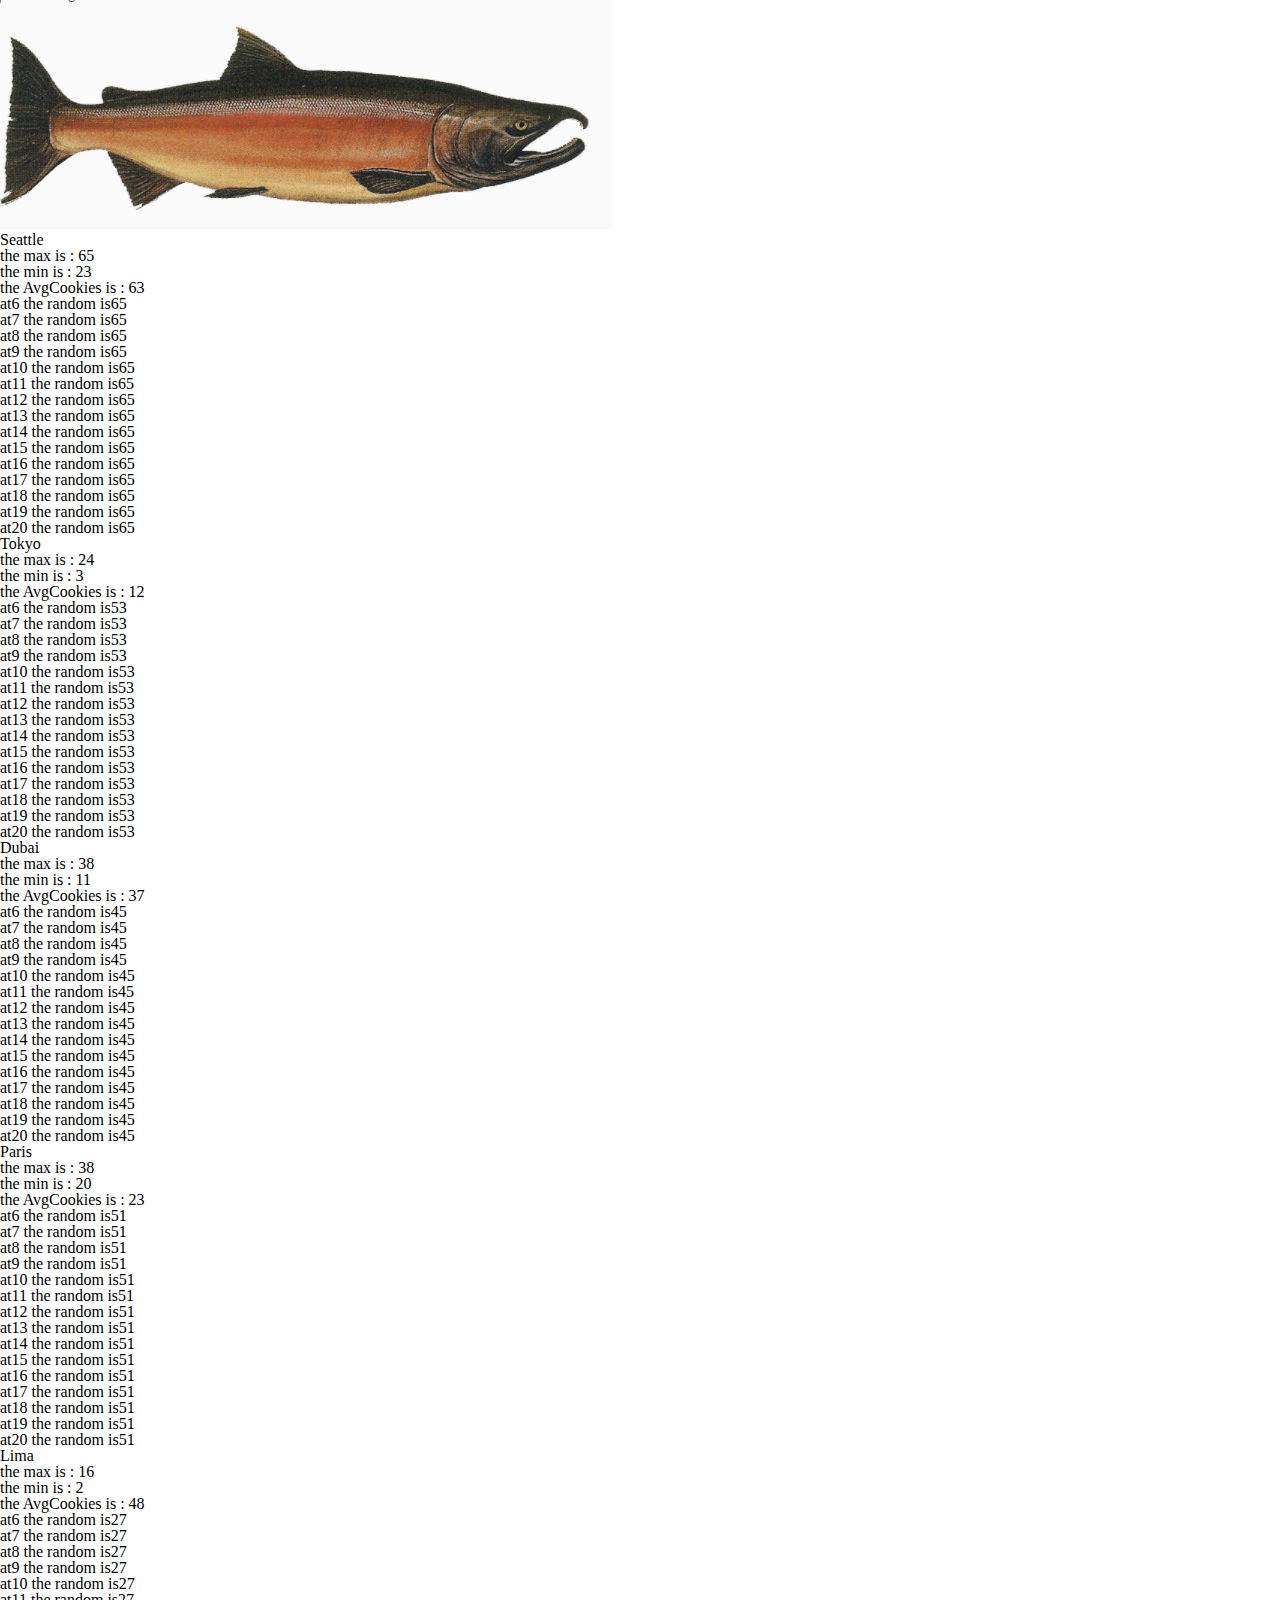
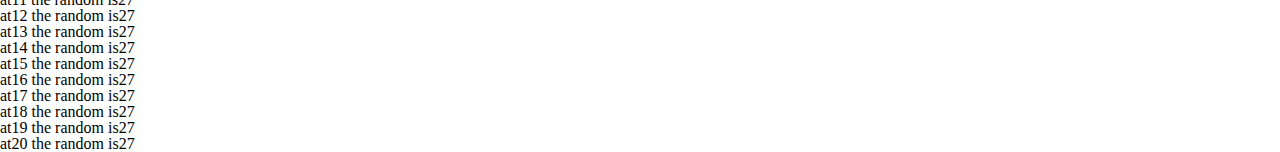
==== index.html @ 78fd1ff3 "salamon" ====
<!DOCTYPE html>
<html lang="en">
  <head>
    <meta charset="UTF-8" />
    <meta http-equiv="X-UA-Compatible" content="IE=edge" />
    <meta name="viewport" content="width=device-width, initial-scale=1.0" />
    <link rel="stylesheet" href="css/reset.css" />
    <link rel="stylesheet" href="css/style.css" />
    <title>Document</title>
  </head>
  <body>
    <header></header>
    <main>
     <img src="fish.PNG" alt="">
     <div id="salamon"></div>
    </main>
    <footer></footer>
    <script src="js/AP.js"></script>
  </body>
</html>
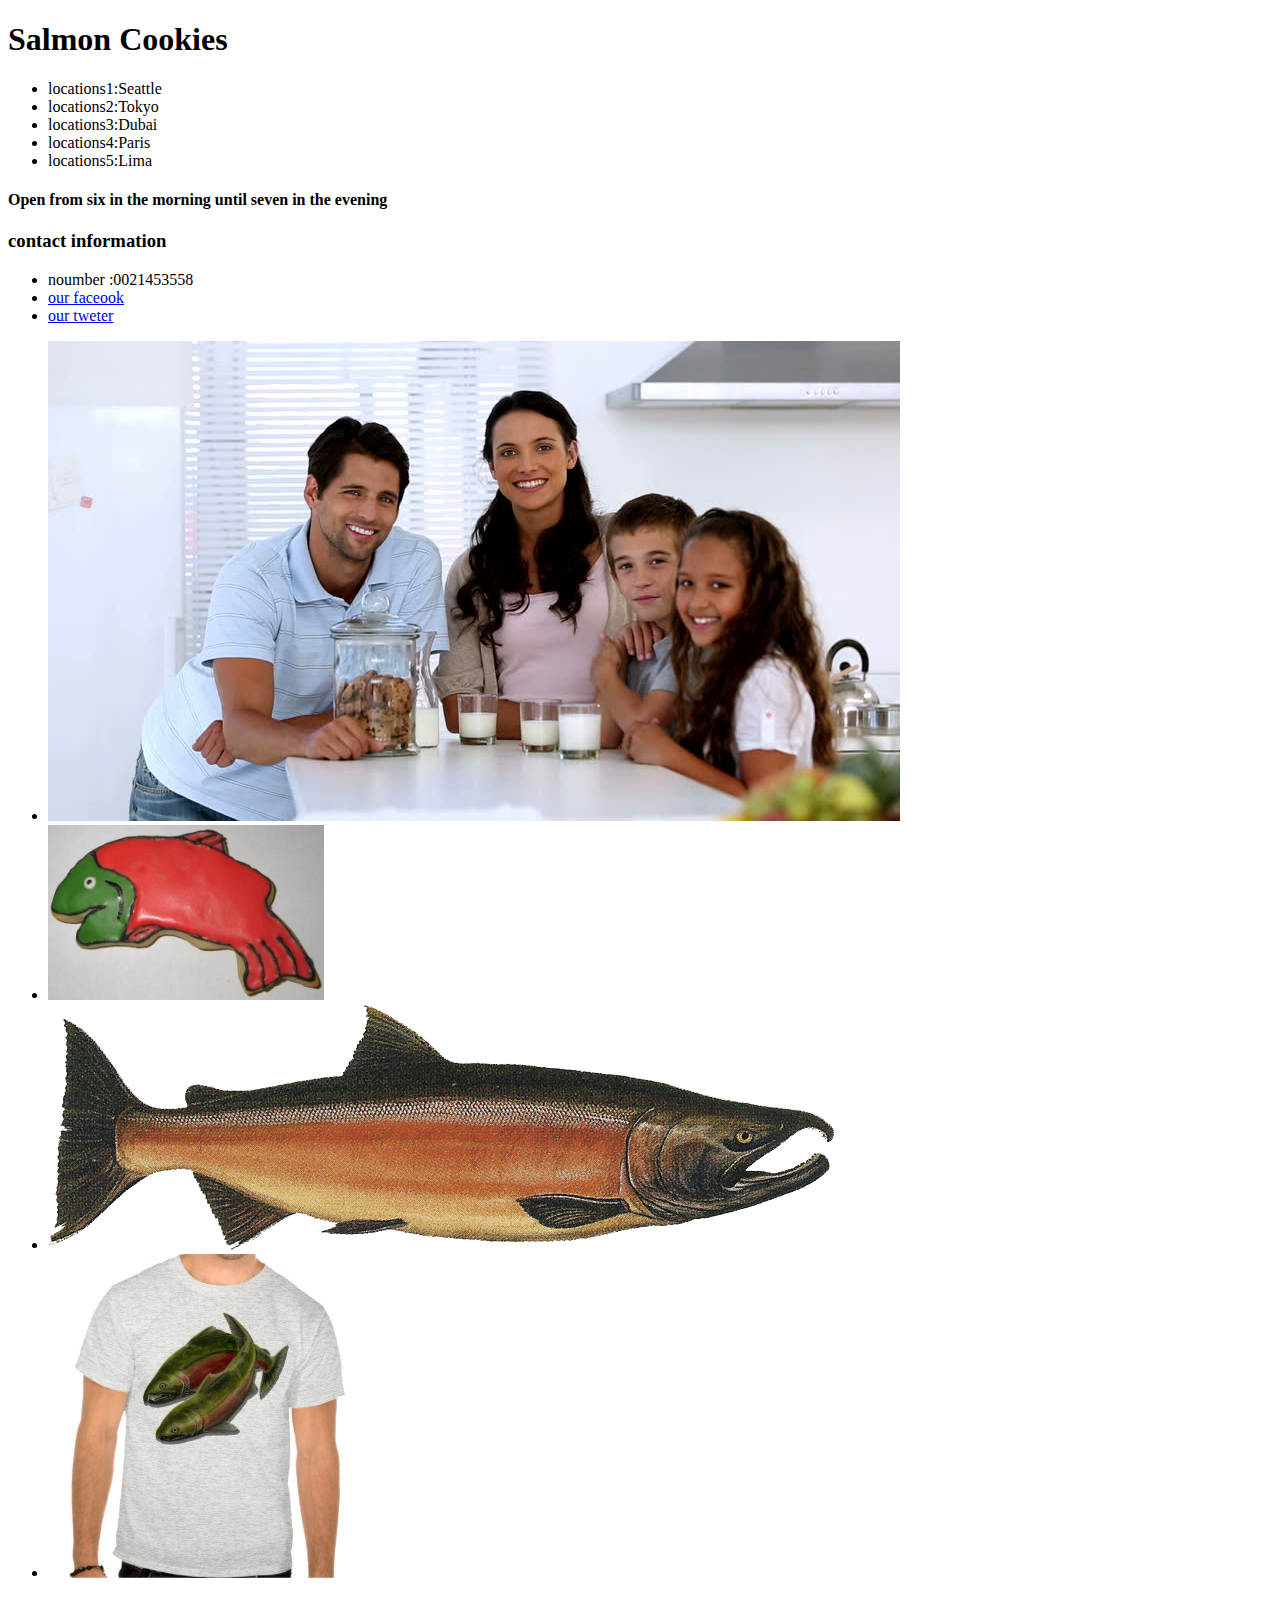
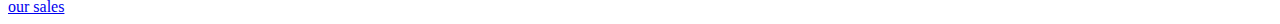
==== commit a68654f8: "lab08" ====
--- a/index.html
+++ b/index.html
@@ -4,19 +4,62 @@
     <meta charset="UTF-8" />
     <meta http-equiv="X-UA-Compatible" content="IE=edge" />
     <meta name="viewport" content="width=device-width, initial-scale=1.0" />
-    <link rel="stylesheet" href="css/reset.css" />
     <link rel="stylesheet" href="css/style.css" />
-    <title>Document</title>
+    <title>salamon</title>
   </head>
   <body>
-    <header></header>
+    <header><h1> Salmon Cookies</h1>
+      <nav>
+        <ul>
+          <li>locations1:Seattle</li>
+          <li>locations2:Tokyo</li>
+          <li>locations3:Dubai</li>
+          <li>locations4:Paris</li>
+          <li>locations5:Lima</li>
+        </ul>
+
+
+
+
+
+      </nav>
+    
+    
+    
+    </header>
     <main>
-     <img src="fish.PNG" alt="">
-     <div id="salamon"></div>
+      <h4>
+        Open from six in the morning until seven in the evening
+      </h4>
+      <div>
+        <h3> contact information</h5>
+        <ul>
+          <li>noumber :0021453558</li>
+          <li><a href="https://www.facebook.com/profile.php?id=100039416643970">our faceook</a></li>
+          <li><a href="hhttp://www.twitwr">our tweter</a></li>
+        </ul>
+      </div>
+
+      <article>
+        <ul>
+          <li> <img src="img/family.jpg" alt=""></li>
+          <li><img src="img/frosted-cookie.jpg" alt=""></li>
+          <li><img src="img/salmon.png" alt=""></li>
+          <li><img src="img/shirt.jpg" alt=""></li>
+          
+        </ul>
+
+
+      </article>
+
+
     </main>
     <footer></footer>
-    <script src="js/AP.js"></script>
+    <a href="sales.html">our sales</a>
+    <script src=""></script>
   </body>
 </html>
 
 
+
+
--- a/css/style.css
+++ b/css/style.css
@@ -0,0 +1,6 @@
+table,
+tr,
+th,
+td {
+  border: 1px solid;
+}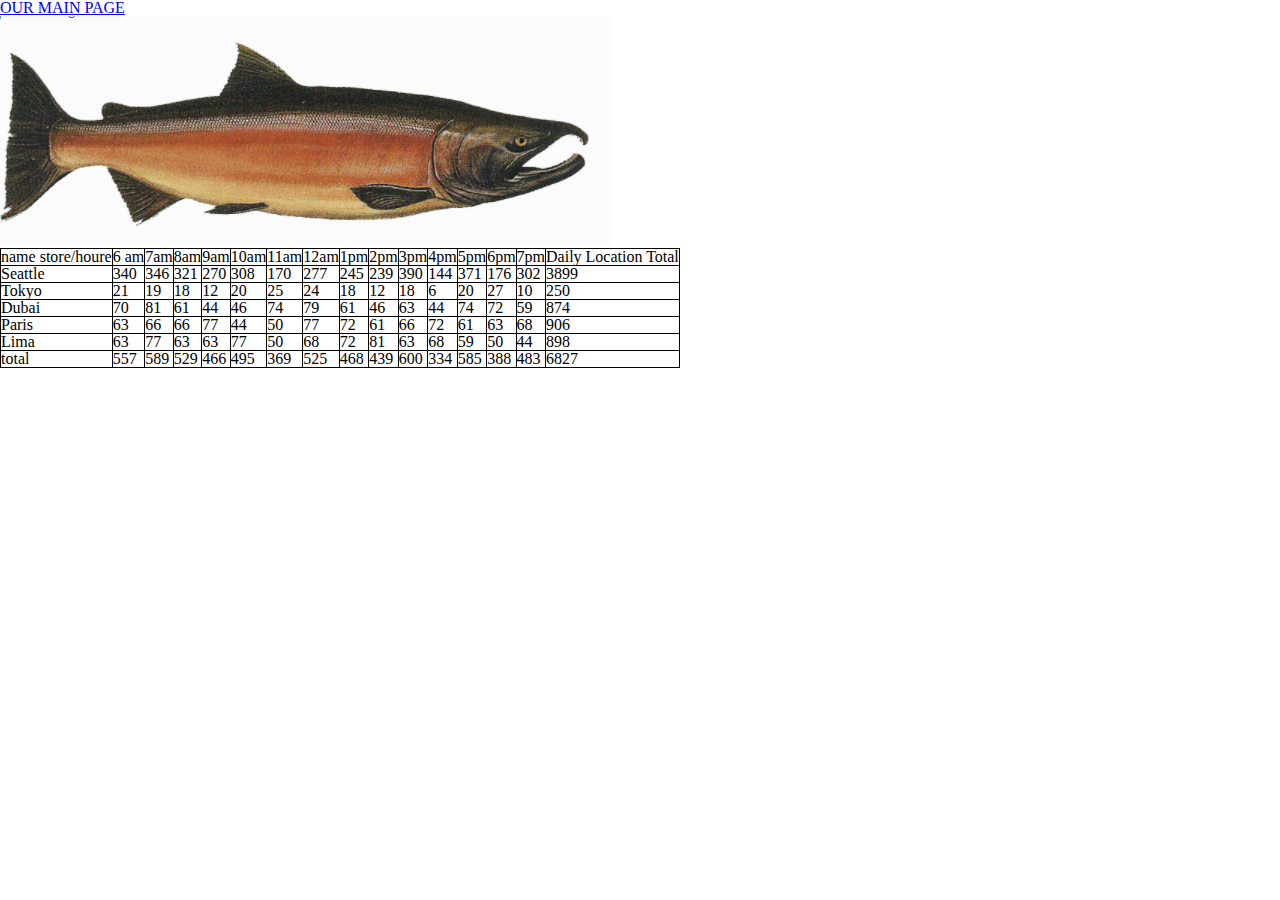
==== commit 89cf1d83: "lab8b" ====
--- a/index.html
+++ b/index.html
@@ -1,4 +1,4 @@
-<!DOCTYPE html>
+<!-- <!DOCTYPE html>
 <html lang="en">
   <head>
     <meta charset="UTF-8" />
@@ -56,10 +56,30 @@
     </main>
     <footer></footer>
     <a href="sales.html">our sales</a>
-    <script src=""></script>
+    >
+  </body>
+</html> -->
+
+<!DOCTYPE html>
+<html lang="en">
+  <head>
+    <meta charset="UTF-8" />
+    <meta http-equiv="X-UA-Compatible" content="IE=edge" />
+    <meta name="viewport" content="width=device-width, initial-scale=1.0" />
+    <link rel="stylesheet" href="css/reset.css" />
+    <link rel="stylesheet" href="css/style.css" />
+    <title>Document</title>
+  </head>
+  <body>
+    <header><a href="sales.html">OUR MAIN PAGE</a></header>
+    <main>
+     <img src="fish.PNG" alt="">
+     <div id="salamon"></div>
+    </main>
+    <footer></footer>
+    <script src="js/AP.js"></script>
   </body>
 </html>
 
 
 
-
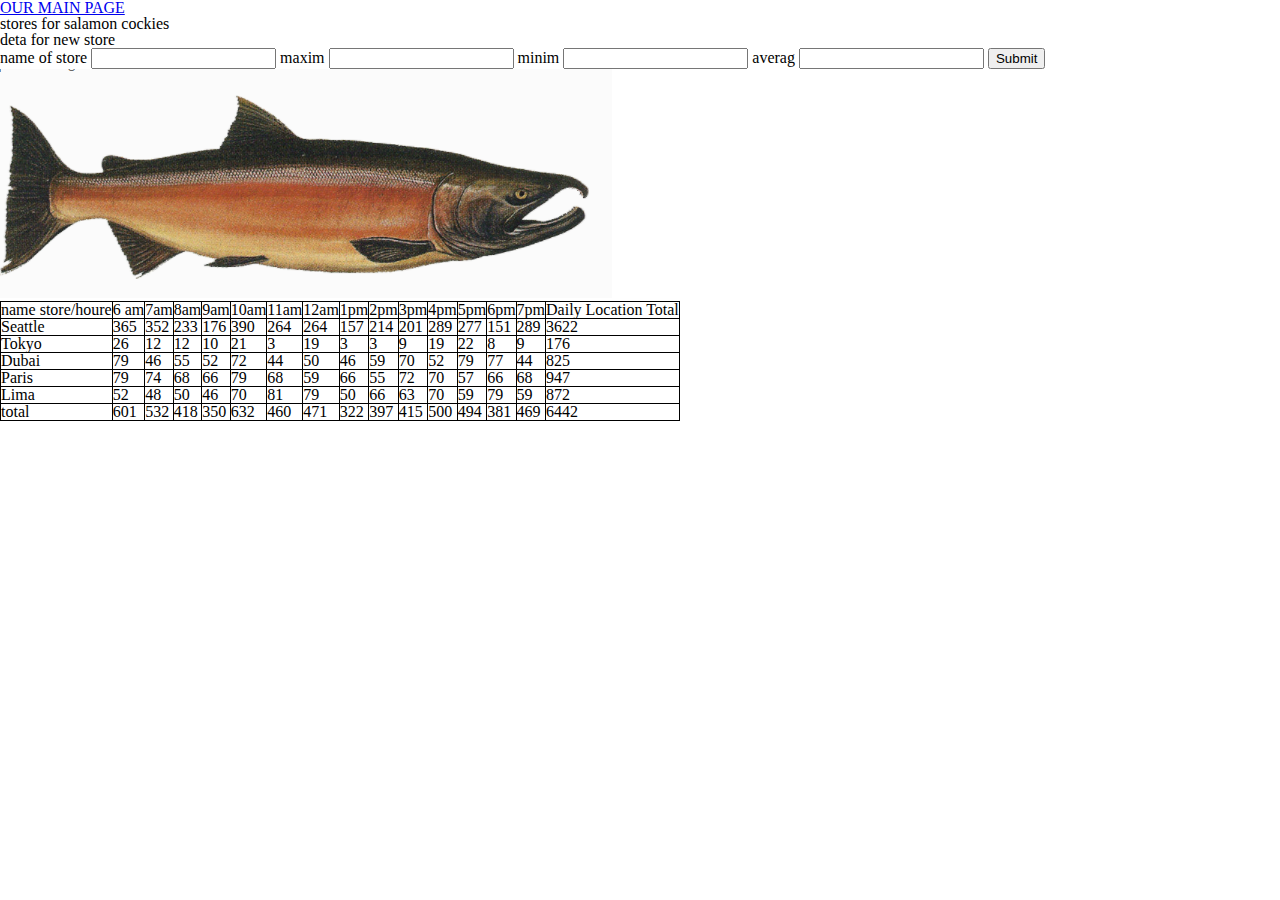
==== commit e7e6334d: "lab09" ====
--- a/index.html
+++ b/index.html
@@ -1,85 +1,53 @@
-<!-- <!DOCTYPE html>
+<!DOCTYPE html>
 <html lang="en">
-  <head>
-    <meta charset="UTF-8" />
-    <meta http-equiv="X-UA-Compatible" content="IE=edge" />
-    <meta name="viewport" content="width=device-width, initial-scale=1.0" />
-    <link rel="stylesheet" href="css/style.css" />
-    <title>salamon</title>
-  </head>
-  <body>
-    <header><h1> Salmon Cookies</h1>
-      <nav>
-        <ul>
-          <li>locations1:Seattle</li>
-          <li>locations2:Tokyo</li>
-          <li>locations3:Dubai</li>
-          <li>locations4:Paris</li>
-          <li>locations5:Lima</li>
-        </ul>
+
+<head>
+  <meta charset="UTF-8" />
+  <meta http-equiv="X-UA-Compatible" content="IE=edge" />
+  <meta name="viewport" content="width=device-width, initial-scale=1.0" />
+  <link rel="stylesheet" href="css/reset.css" />
+  <link rel="stylesheet" href="css/style.css" />
+  <title>Document</title>
+</head>
+
+<body>
+  <header><a href="sales.html">OUR MAIN PAGE</a></header>
+  <main>
+    <h1> stores for salamon cockies</h1>
+    <form action="" id="form1">
+      <fieldset>
+        <legend> deta for new store </legend>
+        <label for="stonam">name of store </label>
+        <input type="text" id="stonam" name="name1">
+        <label for="max">maxim </label>
+        <input type="number" id="max" name="max1">
+        <label for="min">minim </label>
+        <input type="number" id="min" name="min1">
+        <label for="averag">averag </label>
+        <input type="number" id="averag" name="averag1">
+         
+        <label for=""></label>
+       <input type="submit" />
+      
+       
 
 
 
 
 
-      </nav>
-    
-    
-    
-    </header>
-    <main>
-      <h4>
-        Open from six in the morning until seven in the evening
-      </h4>
-      <div>
-        <h3> contact information</h5>
-        <ul>
-          <li>noumber :0021453558</li>
-          <li><a href="https://www.facebook.com/profile.php?id=100039416643970">our faceook</a></li>
-          <li><a href="hhttp://www.twitwr">our tweter</a></li>
-        </ul>
-      </div>
-
-      <article>
-        <ul>
-          <li> <img src="img/family.jpg" alt=""></li>
-          <li><img src="img/frosted-cookie.jpg" alt=""></li>
-          <li><img src="img/salmon.png" alt=""></li>
-          <li><img src="img/shirt.jpg" alt=""></li>
-          
-        </ul>
-
-
-      </article>
-
-
-    </main>
-    <footer></footer>
-    <a href="sales.html">our sales</a>
-    >
-  </body>
-</html> -->
-
-<!DOCTYPE html>
-<html lang="en">
-  <head>
-    <meta charset="UTF-8" />
-    <meta http-equiv="X-UA-Compatible" content="IE=edge" />
-    <meta name="viewport" content="width=device-width, initial-scale=1.0" />
-    <link rel="stylesheet" href="css/reset.css" />
-    <link rel="stylesheet" href="css/style.css" />
-    <title>Document</title>
-  </head>
-  <body>
-    <header><a href="sales.html">OUR MAIN PAGE</a></header>
-    <main>
-     <img src="fish.PNG" alt="">
-     <div id="salamon"></div>
-    </main>
-    <footer></footer>
-    <script src="js/AP.js"></script>
-  </body>
-</html>
 
 
 
+      </fieldset>
+
+
+    </form>
+    <img src="fish.PNG" alt="">
+    <div id="salamon"></div>
+
+  </main>
+  <footer></footer>
+  <script src="js/AP.js"></script>
+</body>
+
+</html>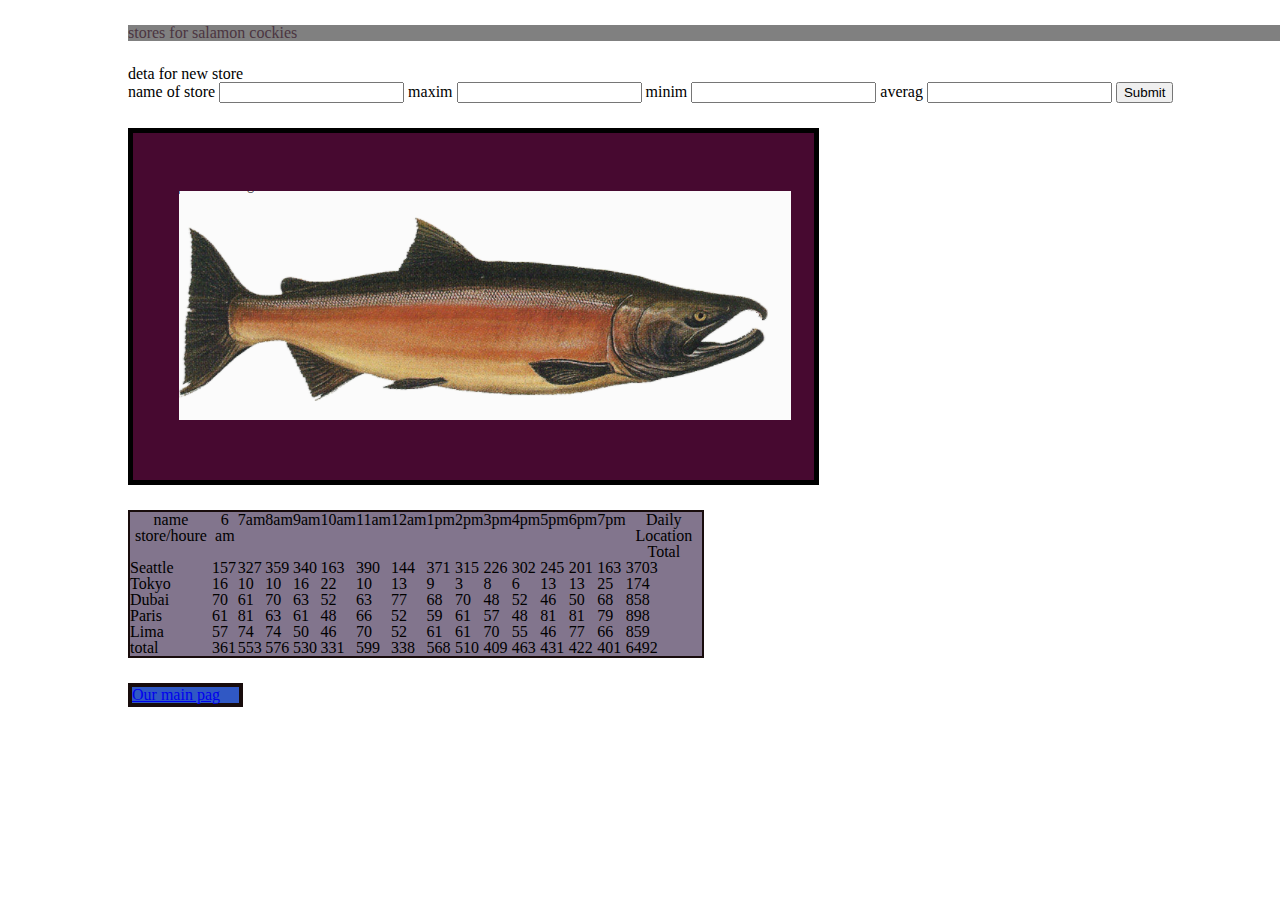
==== commit 64a48a93: "final salamo" ====
--- a/index.html
+++ b/index.html
@@ -11,9 +11,11 @@
 </head>
 
 <body>
-  <header><a href="sales.html">OUR MAIN PAGE</a></header>
+  <header>
+    <h1> stores for salamon cockies</h1>
+  </header>
   <main>
-    <h1> stores for salamon cockies</h1>
+    
     <form action="" id="form1">
       <fieldset>
         <legend> deta for new store </legend>
@@ -39,14 +41,15 @@
 
 
       </fieldset>
+     
 
 
     </form>
-    <img src="fish.PNG" alt="">
+    <article><img src="fish.PNG" alt=""></article>
     <div id="salamon"></div>
 
   </main>
-  <footer></footer>
+  <footer>  <a href="sales.html">Our main pag</a></footer>
   <script src="js/AP.js"></script>
 </body>
 
--- a/css/style.css
+++ b/css/style.css
@@ -1,6 +1,29 @@
-table,
-tr,
-th,
-td {
-  border: 1px solid;
+#salamon{
+  background-color: rgb(130, 117, 141);
+  border: 2px solid rgb(24, 12, 12);
+  margin-right: 50%;
+  margin-top: 25px;
+  margin-bottom: 25px;
+}
+footer{border: 4px solid rgb(24, 12, 12);
+  margin-right: 90%;
+  background-color: rgb(48, 88, 196);
+  color: black;
+}
+h1{margin-top: 25px;
+  margin-bottom: 25px;
+  background-color: grey;
+  color: rgb(75, 53, 64);
+}
+article{padding-top: 5%;
+  padding-bottom: 5%;
+  padding-left:4%;
+  margin-top: 25px;
+  margin-right: 40%;
+  border: 5px solid black;
+
+  background-color: rgb(71, 9, 48);
+}
+body{
+  margin-left: 10%;
 }